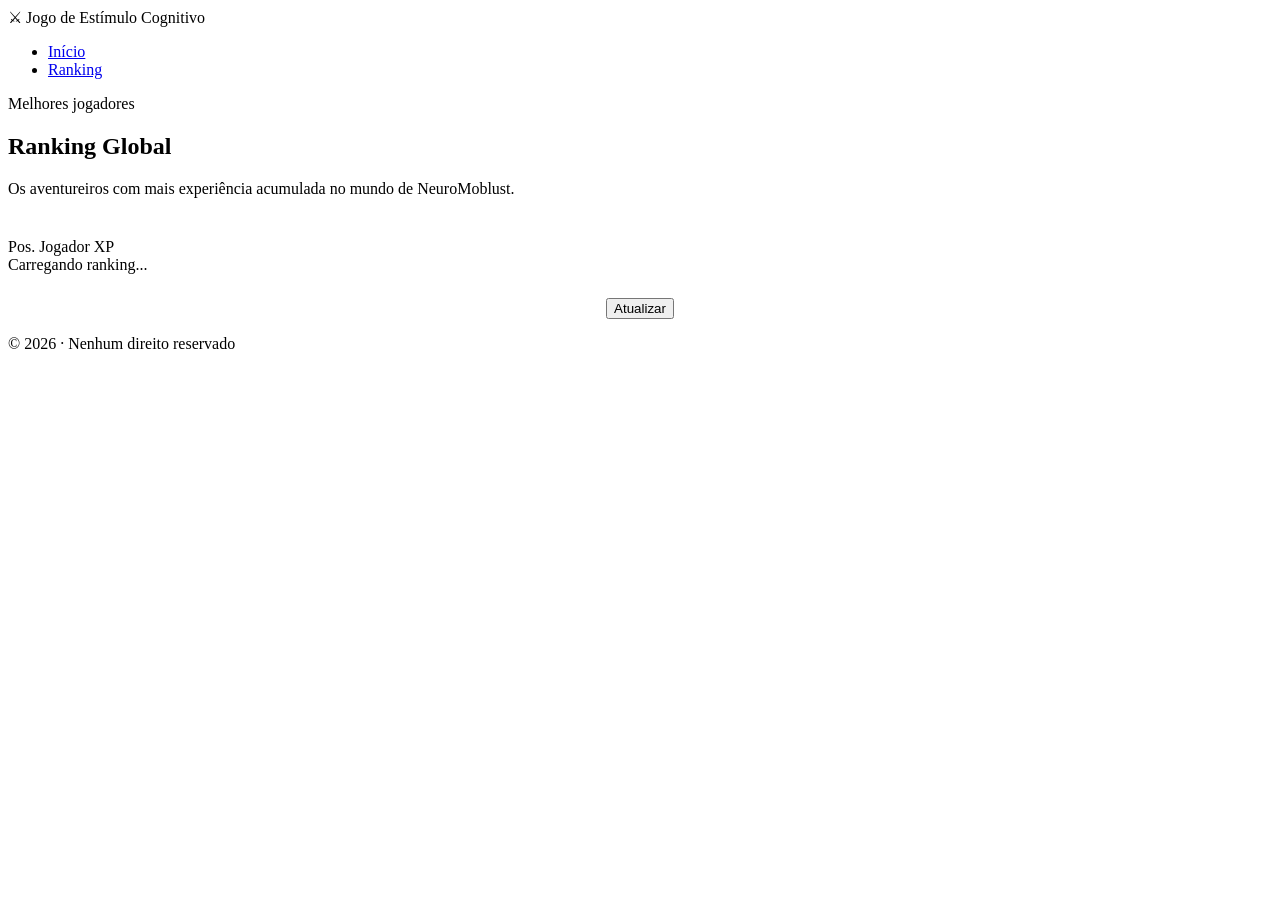
==== wwwroot/ranking.html @ 6be97a83 "feat: add ranking visualization" ====
<!DOCTYPE html>
<html lang="pt-BR">
<head>
    <meta charset="UTF-8">
    <meta name="viewport" content="width=device-width, initial-scale=1.0">
    <title>Ranking - NeuroMoblust</title>
    <link href="https://fonts.googleapis.com/css2?family=Cinzel:wght@400;700;900&family=Crimson+Text:ital,wght@0,400;0,600;1,400&display=swap" rel="stylesheet">
    <link rel="stylesheet" href="/css/site.css">
</head>
<body>

<header>
    <nav>
        <span class="logo">⚔ Jogo de Estímulo Cognitivo</span>
        <ul class="nav-links">
            <li><a href="/index.html">Início</a></li>
            <li><a href="#ranking">Ranking</a></li>
        </ul>
    </nav>
</header>

<section id="ranking">
    <div class="inner">
        <span class="s-eye reveal">Melhores jogadores</span>
        <h2 class="s-title reveal">Ranking Global</h2>
        <p class="s-desc reveal">Os aventureiros com mais experiência acumulada no mundo de NeuroMoblust.</p>

        <div class="ranking-wrap reveal" style="margin-top: 2.5rem;">
            <div class="ranking-header">
                <span>Pos.</span>
                <span>Jogador</span>
                <span>XP</span>
            </div>
            <div id="ranking-list">
                <div class="ranking-loading">
                    <span class="loading-dot"></span>
                    Carregando ranking...
                </div>
            </div>
            <div style="text-align: center; margin-top: 1.5rem;">
                <button class="btn-refresh" id="btn-refresh">Atualizar</button>
            </div>
        </div>
    </div>
</section>

<footer>
    <p>© 2026 · Nenhum direito reservado</p>
</footer>

<script src="/js/ranking.js"></script>
</body>
</html>
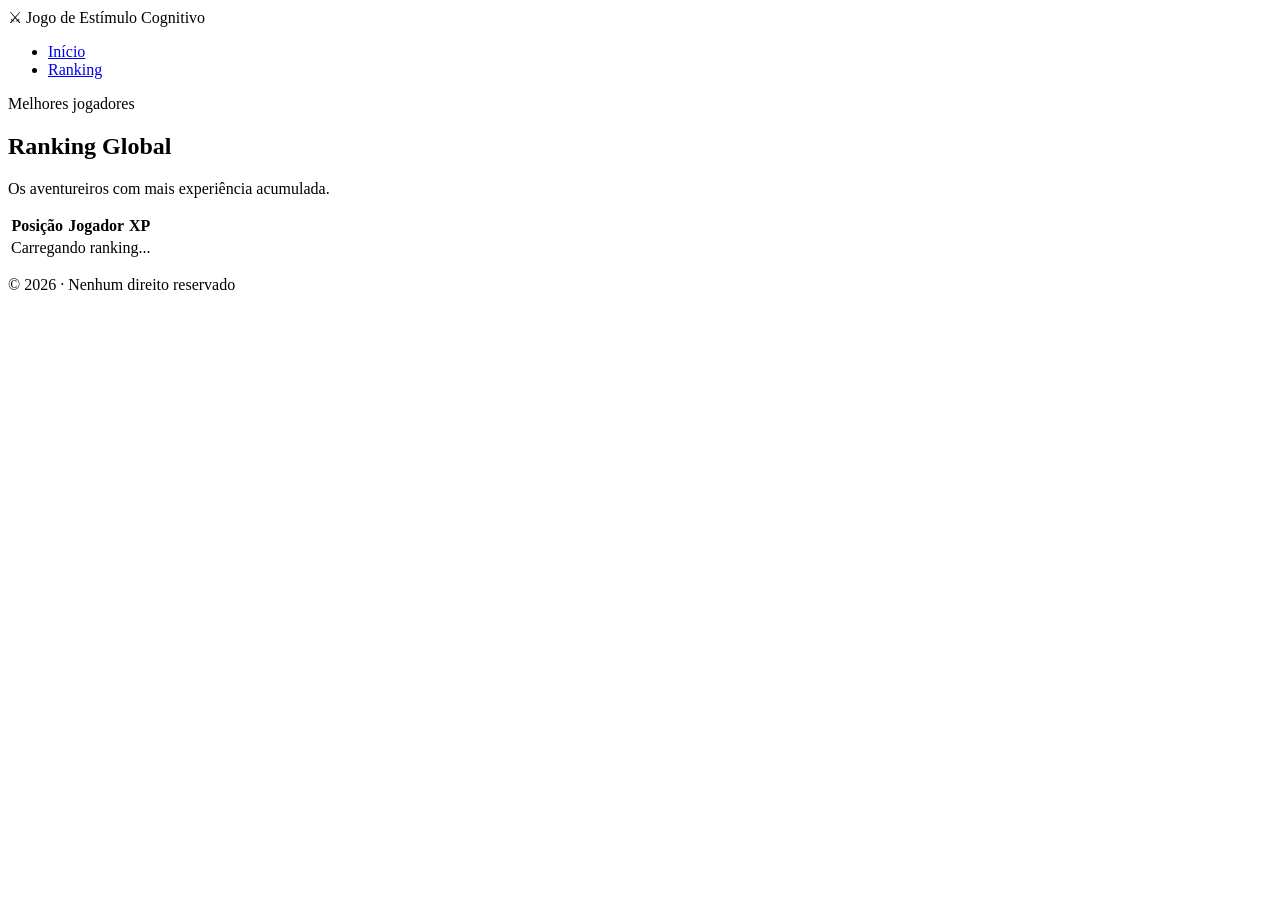
==== commit 27fd5105: "refactor: new rank layout" ====
--- a/wwwroot/ranking.html
+++ b/wwwroot/ranking.html
@@ -23,24 +23,32 @@
     <div class="inner">
         <span class="s-eye reveal">Melhores jogadores</span>
         <h2 class="s-title reveal">Ranking Global</h2>
-        <p class="s-desc reveal">Os aventureiros com mais experiência acumulada no mundo de NeuroMoblust.</p>
+        <p class="s-desc reveal">Os aventureiros com mais experiência acumulada.</p>
 
-        <div class="ranking-wrap reveal" style="margin-top: 2.5rem;">
-            <div class="ranking-header">
-                <span>Pos.</span>
-                <span>Jogador</span>
-                <span>XP</span>
+        
+            <div class="ranking-table-wrap">
+                <table class="ranking-table" aria-label="Ranking de jogadores">
+                    <thead>
+                        <tr>
+                            <th scope="col">Posição</th>
+                            <th scope="col">Jogador</th>
+                            <th scope="col">XP</th>
+                        </tr>
+                    </thead>
+                    <tbody id="ranking-list">
+                        <tr class="ranking-loading-row">
+                            <td colspan="3">
+                                <span class="loading-dot"></span>
+                                Carregando ranking...
+                            </td>
+                        </tr>
+                    </tbody>
+                </table>
             </div>
-            <div id="ranking-list">
-                <div class="ranking-loading">
-                    <span class="loading-dot"></span>
-                    Carregando ranking...
-                </div>
-            </div>
-            <div style="text-align: center; margin-top: 1.5rem;">
-                <button class="btn-refresh" id="btn-refresh">Atualizar</button>
-            </div>
-        </div>
+            <!-- <div style="text-align: center; margin-top: 1.5rem;">
+                <button class="btn-refresh" id="btn-refresh">Atualizar</button> 
+            </div> -->
+                                
     </div>
 </section>
 
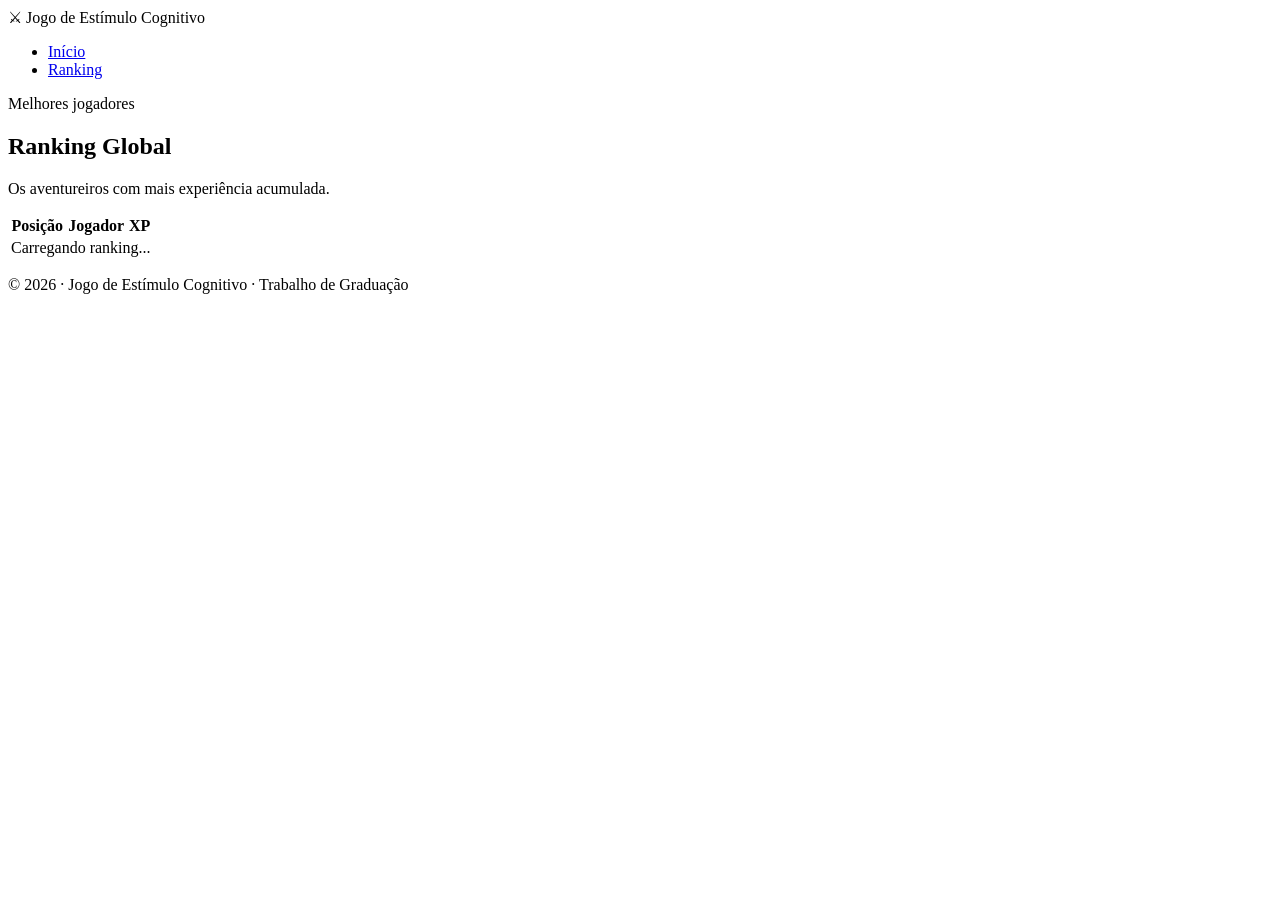
==== commit 7206a12b: "feat(content): substitui placeholders" ====
--- a/wwwroot/ranking.html
+++ b/wwwroot/ranking.html
@@ -3,7 +3,7 @@
 <head>
     <meta charset="UTF-8">
     <meta name="viewport" content="width=device-width, initial-scale=1.0">
-    <title>Ranking - NeuroMoblust</title>
+    <title>Jogo de Estímulo Cognitivo</title>
     <link href="https://fonts.googleapis.com/css2?family=Cinzel:wght@400;700;900&family=Crimson+Text:ital,wght@0,400;0,600;1,400&display=swap" rel="stylesheet">
     <link rel="stylesheet" href="/css/site.css">
 </head>
@@ -53,7 +53,7 @@
 </section>
 
 <footer>
-    <p>© 2026 · Nenhum direito reservado</p>
+    <p>© 2026 · Jogo de Estímulo Cognitivo · Trabalho de Graduação</p>
 </footer>
 
 <script src="/js/ranking.js"></script>
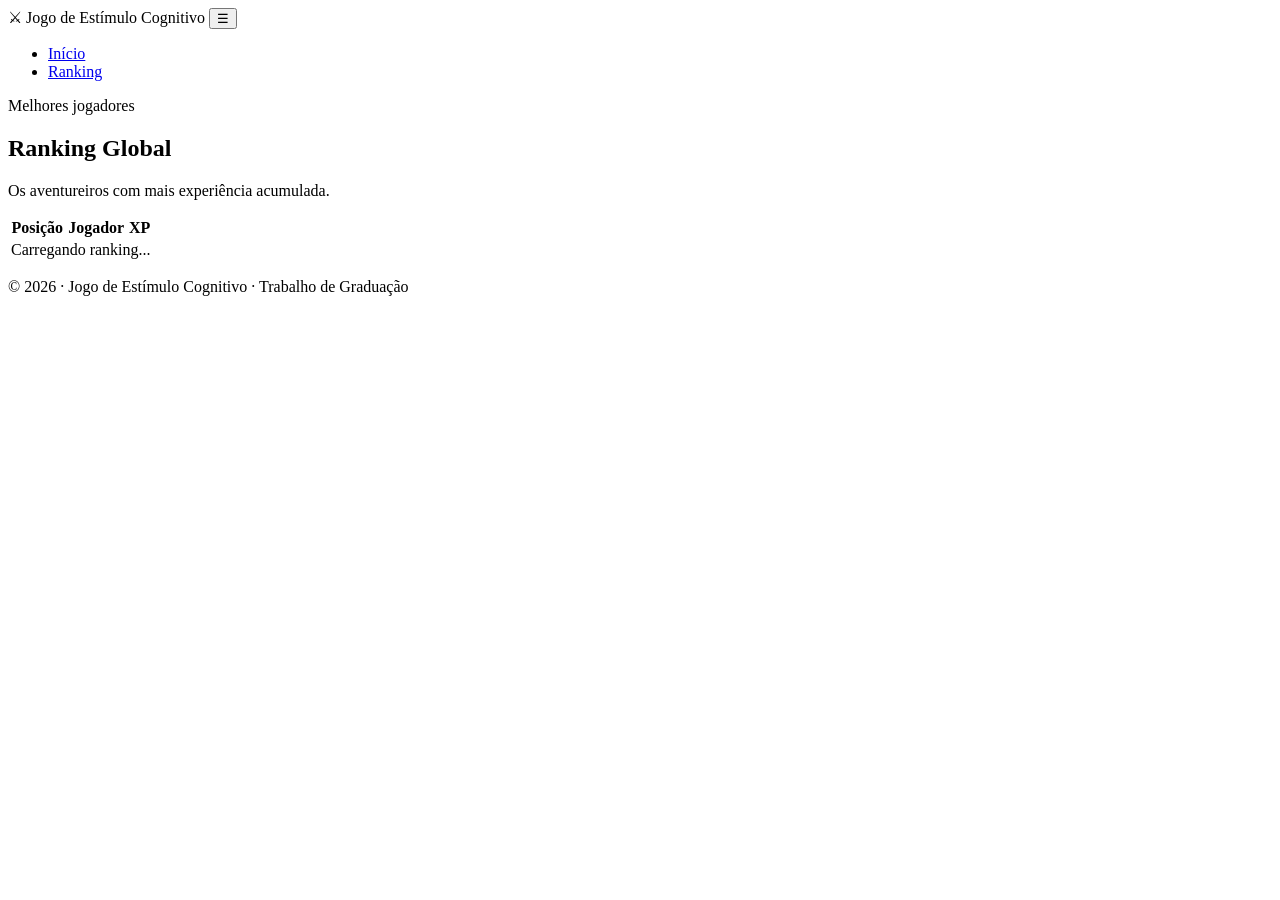
==== commit d659e714: "fix: isolate mobile menu logic" ====
--- a/wwwroot/ranking.html
+++ b/wwwroot/ranking.html
@@ -12,7 +12,8 @@
 <header>
     <nav>
         <span class="logo">⚔ Jogo de Estímulo Cognitivo</span>
-        <ul class="nav-links">
+        <button class="nav-toggle" id="nav-toggle">☰</button>
+        <ul class="nav-links" id="nav-links">
             <li><a href="/index.html">Início</a></li>
             <li><a href="#ranking">Ranking</a></li>
         </ul>
